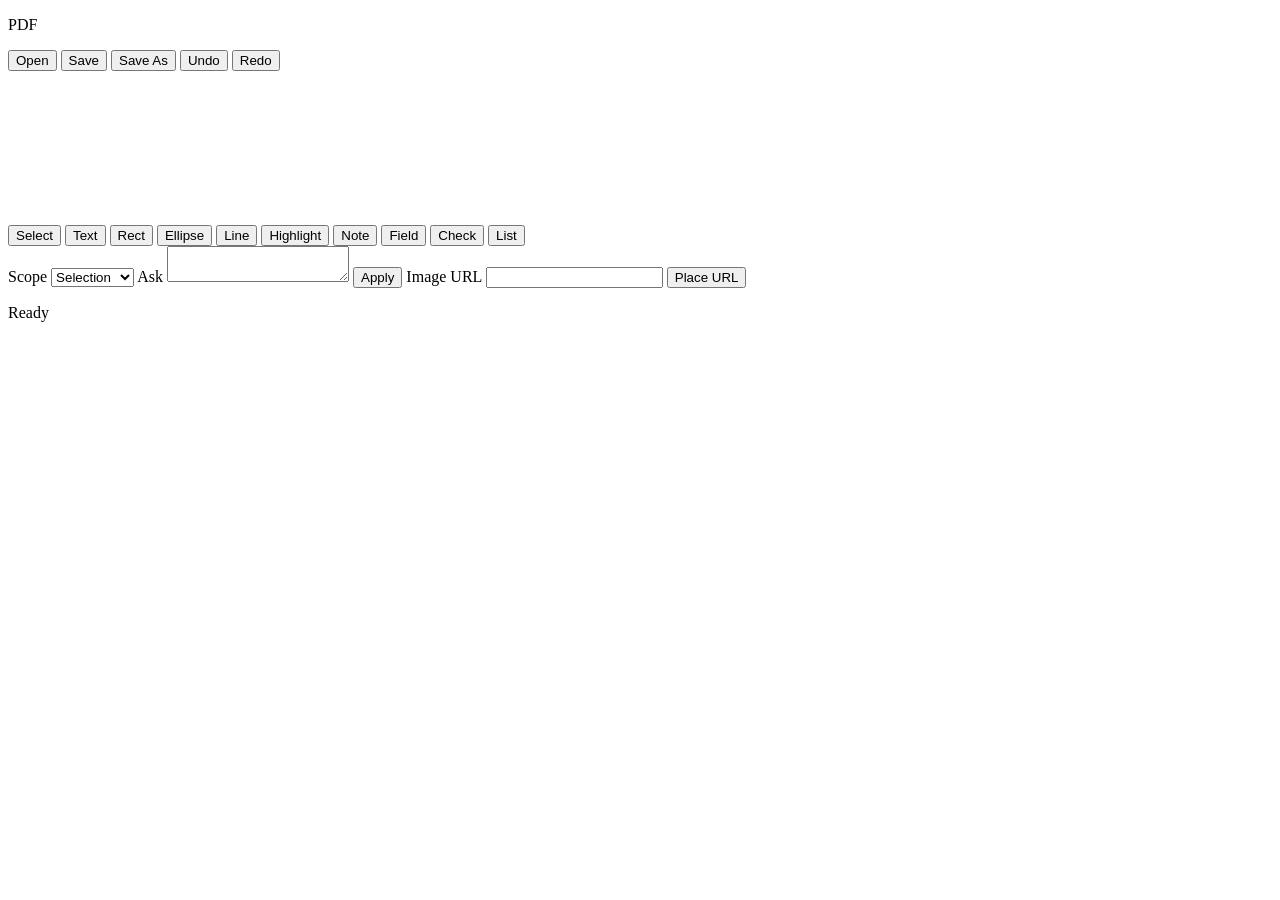
==== index.template.html @ 614037bf "Add the PDF Editor NOVApp with page canvas, AI edits, and overlay save." ====
<!doctype html>
<html lang="en">
  <head>
    <meta charset="utf-8" />
    <meta name="viewport" content="width=device-width, initial-scale=1" />
    <title>PDF Editor</title>
    <style>
<!-- STYLES -->
    </style>
  </head>
  <body>
    <div id="app">
      <header class="bar">
        <p class="mark">PDF</p>
        <button type="button" id="open">Open</button>
        <button type="button" id="save">Save</button>
        <button type="button" id="save-as">Save As</button>
        <button type="button" id="undo">Undo</button>
        <button type="button" id="redo">Redo</button>
      </header>
      <div class="stage">
        <nav class="pages" id="pages"></nav>
        <div class="well">
          <div id="page"><canvas id="page-canvas"></canvas><div id="overlay"></div></div>
        </div>
        <aside class="side">
          <div class="tools">
            <button type="button" data-tool="select">Select</button>
            <button type="button" data-tool="text">Text</button>
            <button type="button" data-tool="rect">Rect</button>
            <button type="button" data-tool="ellipse">Ellipse</button>
            <button type="button" data-tool="line">Line</button>
            <button type="button" data-tool="highlight">Highlight</button>
            <button type="button" data-tool="note">Note</button>
            <button type="button" data-tool="field-text">Field</button>
            <button type="button" data-tool="field-check">Check</button>
            <button type="button" data-tool="field-dropdown">List</button>
          </div>
          <div class="ai">
            <label for="scope">Scope</label>
            <select id="scope">
              <option value="selection">Selection</option>
              <option value="page">Page</option>
              <option value="document">Document</option>
            </select>
            <label for="instruction">Ask</label>
            <textarea id="instruction"></textarea>
            <button type="button" id="ask">Apply</button>
            <label for="image-url">Image URL</label>
            <input id="image-url" type="url" />
            <button type="button" id="place-url">Place URL</button>
          </div>
        </aside>
      </div>
      <p id="status">Ready</p>
    </div>
    <script>
<!-- BUNDLE -->
    </script>
  </body>
</html>
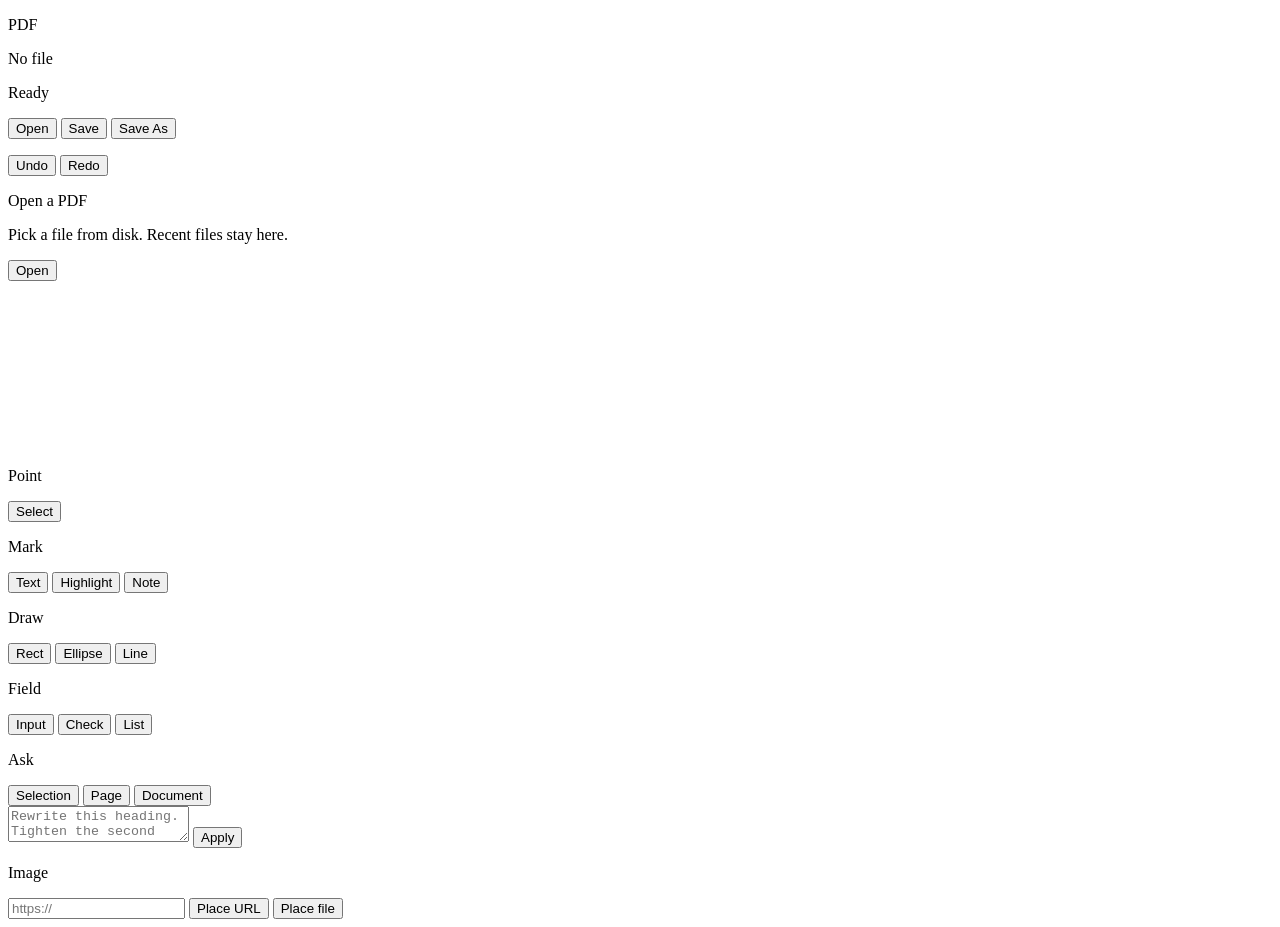
==== commit 5a89ccd4: "Rebuild the PDF editor as a press bed with a clearer empty state." ====
--- a/index.template.html
+++ b/index.template.html
@@ -11,48 +11,83 @@
   <body>
     <div id="app">
       <header class="bar">
-        <p class="mark">PDF</p>
-        <button type="button" id="open">Open</button>
-        <button type="button" id="save">Save</button>
-        <button type="button" id="save-as">Save As</button>
-        <button type="button" id="undo">Undo</button>
-        <button type="button" id="redo">Redo</button>
+        <div class="brand">
+          <p class="mark">PDF</p>
+          <div class="ident">
+            <p id="doc-name">No file</p>
+            <p id="status">Ready</p>
+          </div>
+        </div>
+        <div class="acts">
+          <button type="button" id="open">Open</button>
+          <button type="button" id="save">Save</button>
+          <button type="button" id="save-as">Save As</button>
+        </div>
+        <div class="hist">
+          <p id="folio"></p>
+          <button type="button" id="undo">Undo</button>
+          <button type="button" id="redo">Redo</button>
+          <span id="dirty" title="Unsaved"></span>
+        </div>
       </header>
       <div class="stage">
-        <nav class="pages" id="pages"></nav>
+        <nav class="pages" id="pages" aria-label="Pages"></nav>
         <div class="well">
-          <div id="page"><canvas id="page-canvas"></canvas><div id="overlay"></div></div>
+          <div class="void" id="bed-empty">
+            <p class="void-title">Open a PDF</p>
+            <p class="void-copy">Pick a file from disk. Recent files stay here.</p>
+            <button type="button" id="open-void">Open</button>
+            <ul id="recents"></ul>
+          </div>
+          <div id="page">
+            <div class="gripper" aria-hidden="true"></div>
+            <canvas id="page-canvas"></canvas>
+            <div id="overlay"></div>
+          </div>
         </div>
-        <aside class="side">
-          <div class="tools">
-            <button type="button" data-tool="select">Select</button>
-            <button type="button" data-tool="text">Text</button>
-            <button type="button" data-tool="rect">Rect</button>
-            <button type="button" data-tool="ellipse">Ellipse</button>
-            <button type="button" data-tool="line">Line</button>
-            <button type="button" data-tool="highlight">Highlight</button>
-            <button type="button" data-tool="note">Note</button>
-            <button type="button" data-tool="field-text">Field</button>
-            <button type="button" data-tool="field-check">Check</button>
-            <button type="button" data-tool="field-dropdown">List</button>
+      </div>
+      <div class="stick" role="toolbar" aria-label="Marks">
+        <div class="case">
+          <p class="case-label">Point</p>
+          <button type="button" data-tool="select" class="on">Select</button>
+        </div>
+        <div class="case">
+          <p class="case-label">Mark</p>
+          <button type="button" data-tool="text">Text</button>
+          <button type="button" data-tool="highlight">Highlight</button>
+          <button type="button" data-tool="note">Note</button>
+        </div>
+        <div class="case">
+          <p class="case-label">Draw</p>
+          <button type="button" data-tool="rect">Rect</button>
+          <button type="button" data-tool="ellipse">Ellipse</button>
+          <button type="button" data-tool="line">Line</button>
+        </div>
+        <div class="case">
+          <p class="case-label">Field</p>
+          <button type="button" data-tool="field-text">Input</button>
+          <button type="button" data-tool="field-check">Check</button>
+          <button type="button" data-tool="field-dropdown">List</button>
+        </div>
+      </div>
+      <div class="galley">
+        <div class="ask">
+          <p class="galley-label">Ask</p>
+          <div class="scopes">
+            <button type="button" data-scope="selection">Selection</button>
+            <button type="button" data-scope="page" class="on">Page</button>
+            <button type="button" data-scope="document">Document</button>
           </div>
-          <div class="ai">
-            <label for="scope">Scope</label>
-            <select id="scope">
-              <option value="selection">Selection</option>
-              <option value="page">Page</option>
-              <option value="document">Document</option>
-            </select>
-            <label for="instruction">Ask</label>
-            <textarea id="instruction"></textarea>
-            <button type="button" id="ask">Apply</button>
-            <label for="image-url">Image URL</label>
-            <input id="image-url" type="url" />
-            <button type="button" id="place-url">Place URL</button>
-          </div>
-        </aside>
+          <textarea id="instruction" placeholder="Rewrite this heading. Tighten the second paragraph."></textarea>
+          <button type="button" id="ask">Apply</button>
+        </div>
+        <div class="place">
+          <p class="galley-label">Image</p>
+          <input id="image-url" type="url" placeholder="https://" />
+          <button type="button" id="place-url">Place URL</button>
+          <button type="button" id="place-file">Place file</button>
+        </div>
       </div>
-      <p id="status">Ready</p>
     </div>
     <script>
 <!-- BUNDLE -->
